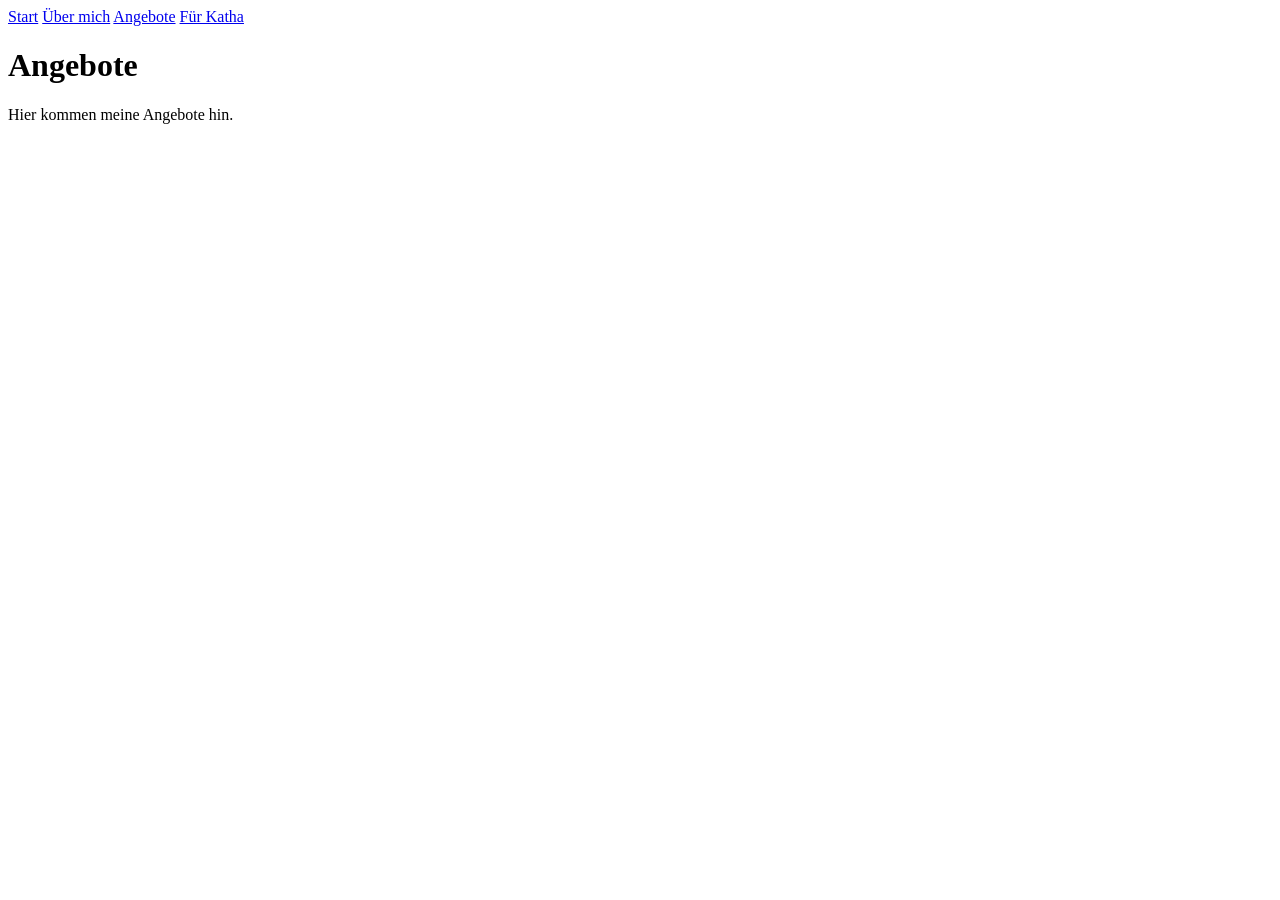
==== angebote/index.html @ e838a240 "Create index.html" ====
<!DOCTYPE html>
<html lang="de">
<head>
    <meta charset="UTF-8">
    <meta name="viewport" content="width=device-width, initial-scale=1.0">
    <title>Angebote</title>
    <link rel="stylesheet" href="/style.css">
</head>

<body>

<nav>
    <a href="/">Start</a>
    <a href="/ueber-mich/">Über mich</a>
    <a href="/angebote/">Angebote</a>
    <a href="/fuer-katha/">Für Katha</a>
</nav>

<main>
    <h1>Angebote</h1>

    <p>Hier kommen meine Angebote hin.</p>
</main>

</body>
</html>
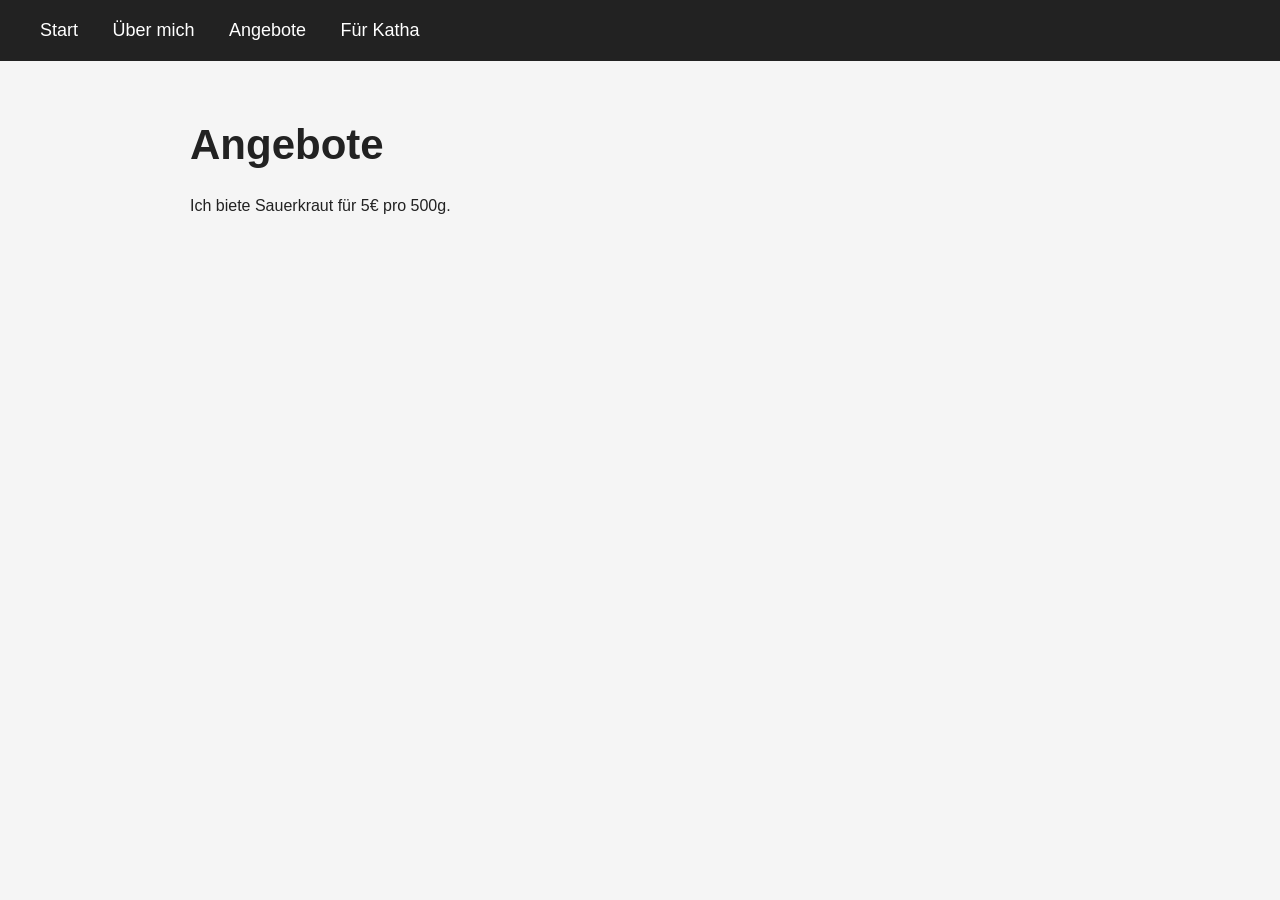
==== commit ba0c6c71: "Update index.html" ====
--- a/angebote/index.html
+++ b/angebote/index.html
@@ -19,7 +19,7 @@
 <main>
     <h1>Angebote</h1>
 
-    <p>Hier kommen meine Angebote hin.</p>
+    <p>Ich biete Sauerkraut für 5€ pro 500g.</p>
 </main>
 
 </body>
--- a/style.css
+++ b/style.css
@@ -0,0 +1,32 @@
+body {
+    margin: 0;
+    font-family: Arial, sans-serif;
+    background: #f5f5f5;
+    color: #222;
+}
+
+nav {
+    background: #222;
+    padding: 20px 40px;
+}
+
+nav a {
+    color: white;
+    text-decoration: none;
+    margin-right: 30px;
+    font-size: 18px;
+}
+
+nav a:hover {
+    text-decoration: underline;
+}
+
+main {
+    max-width: 900px;
+    margin: 60px auto;
+    padding: 0 25px;
+}
+
+h1 {
+    font-size: 42px;
+}
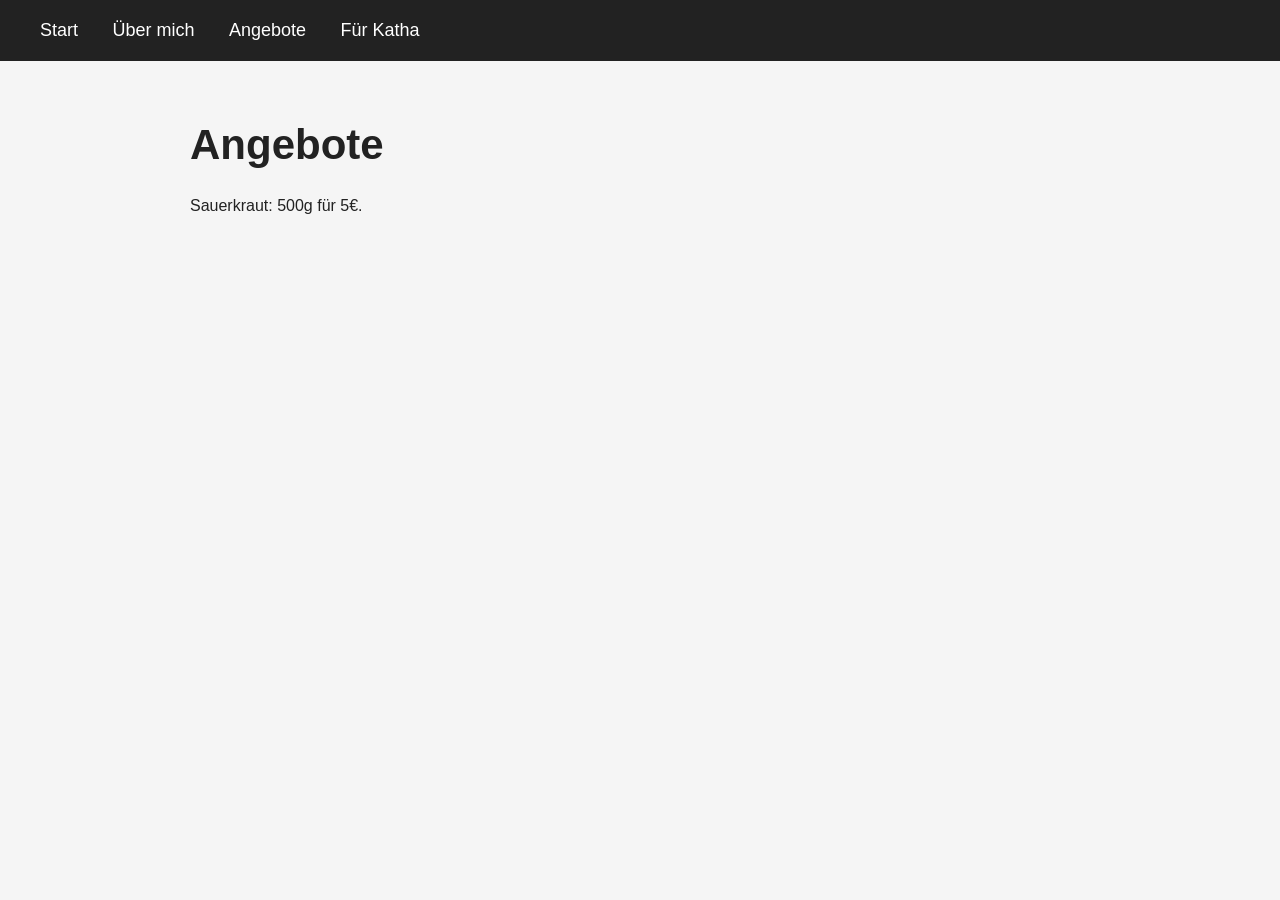
==== commit 7231653f: "Update index.html" ====
--- a/angebote/index.html
+++ b/angebote/index.html
@@ -19,7 +19,7 @@
 <main>
     <h1>Angebote</h1>
 
-    <p>Ich biete Sauerkraut für 5€ pro 500g.</p>
+    <p>Sauerkraut: 500g für 5€.</p>
 </main>
 
 </body>
